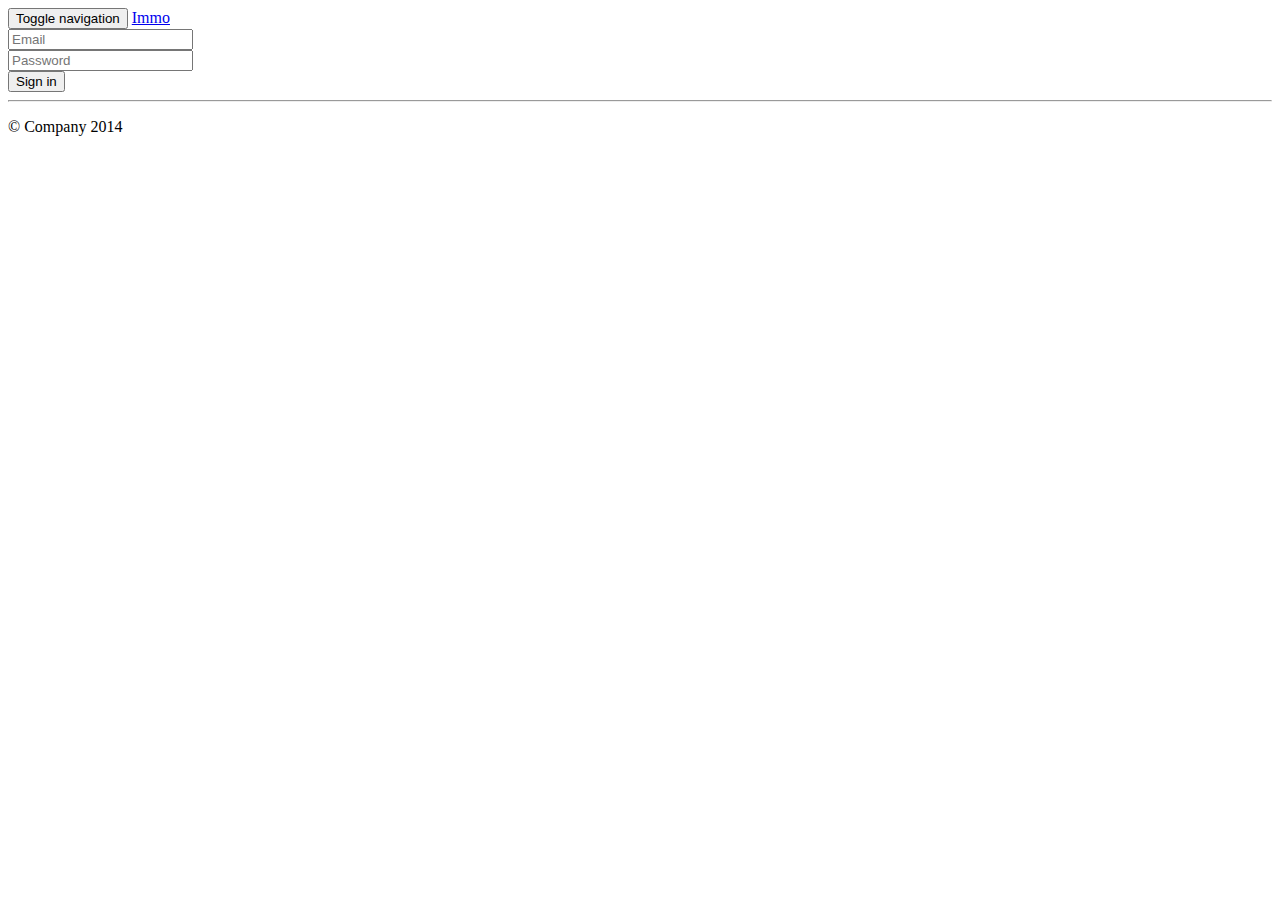
==== index.html @ 525093f8 "mise en place php + libs front" ====
<!DOCTYPE html>
<html lang="en">
  <head>
    <meta charset="utf-8">
    <meta http-equiv="X-UA-Compatible" content="IE=edge">
    <meta name="viewport" content="width=device-width, initial-scale=1">
    <title>Immo</title>
    <base href="http://localhost/ble-immo/" />

    <!-- Bootstrap -->
    <link href="css/bootstrap.min.css" rel="stylesheet">
    <link href="css/main.css" rel="stylesheet">

    <!-- HTML5 shim and Respond.js for IE8 support of HTML5 elements and media queries -->
    <!-- WARNING: Respond.js doesn't work if you view the page via file:// -->
    <!--[if lt IE 9]>
      <script src="https://oss.maxcdn.com/html5shiv/3.7.2/html5shiv.min.js"></script>
      <script src="https://oss.maxcdn.com/respond/1.4.2/respond.min.js"></script>
    <![endif]-->
    <script data-main="js/main" src="js/lib/require.js"></script>
  </head>
  <body>
    <nav class="navbar navbar-inverse navbar-fixed-top">
      <div class="container">
        <div class="navbar-header">
          <button type="button" class="navbar-toggle collapsed" data-toggle="collapse" data-target="#navbar" aria-expanded="false" aria-controls="navbar">
            <span class="sr-only">Toggle navigation</span>
            <span class="icon-bar"></span>
            <span class="icon-bar"></span>
            <span class="icon-bar"></span>
          </button>
          <a class="navbar-brand" href="#">Immo</a>
        </div>
        <div id="navbar" class="navbar-collapse collapse">
          <form class="navbar-form navbar-right">
            <div class="form-group">
              <input type="text" placeholder="Email" class="form-control">
            </div>
            <div class="form-group">
              <input type="password" placeholder="Password" class="form-control">
            </div>
            <button type="submit" class="btn btn-success">Sign in</button>
          </form>
        </div><!--/.navbar-collapse -->
      </div>
    </nav>

    <div id="main" class="container"></div>
    <footer class="container">
      <hr>
      <p>© Company 2014</p>
      </footer>
  </body>
</html>
---- css/main.css ----
@media (max-width: 767px) {
  #main {
    padding-top: 30px;
  }
}

@media screen and (min-width: 768px) {
  #main {
    padding-top: 48px;
  }
}
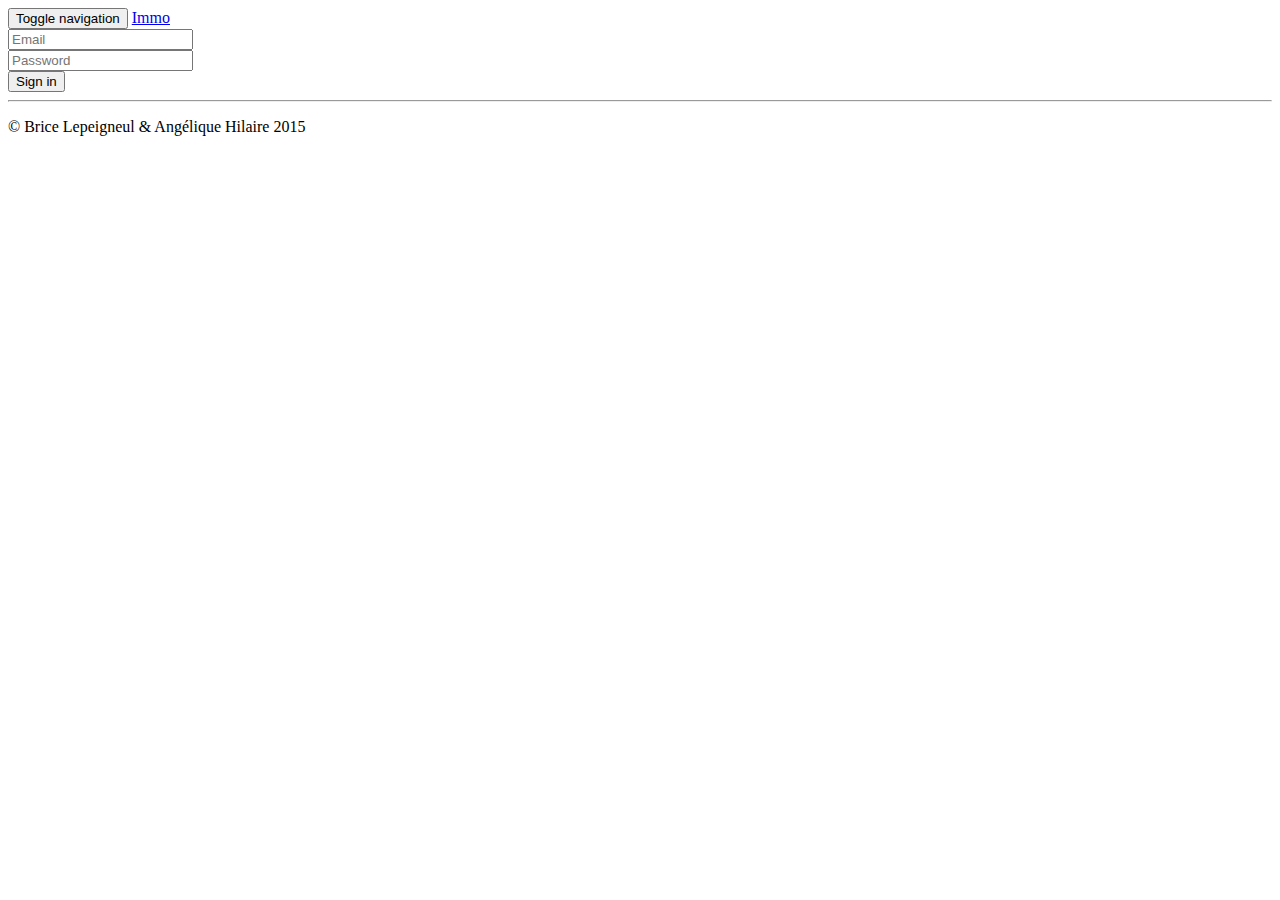
==== commit 914017ab: "presentation page accueil" ====
--- a/index.html
+++ b/index.html
@@ -4,6 +4,8 @@
     <meta charset="utf-8">
     <meta http-equiv="X-UA-Compatible" content="IE=edge">
     <meta name="viewport" content="width=device-width, initial-scale=1">
+    <link rel="icon" 
+      type="image/jpeg" href="./favicon.png">
     <title>Immo</title>
     <base href="http://localhost/ble-immo/" />
 
@@ -48,7 +50,7 @@
     <div id="main" class="container"></div>
     <footer class="container">
       <hr>
-      <p>© Company 2014</p>
+      <p>© Brice Lepeigneul &amp; Angélique Hilaire 2015</p>
       </footer>
   </body>
 </html>--- a/css/main.css
+++ b/css/main.css
@@ -1,11 +1,42 @@
 @media (max-width: 767px) {
-  #main {
-    padding-top: 30px;
-  }
+  
 }
 
 @media screen and (min-width: 768px) {
-  #main {
-    padding-top: 48px;
-  }
+  
 }
+
+#main {
+    padding-top: 58px;
+}
+
+.annonces-list .thumbnail-annonce {
+  width: 200px;
+  position: relative;
+}
+
+.annonces-list .price {
+  font-weight: bold; 
+}
+
+.annonces-list .title, .annonce-detail .title {
+  font-size: 1.2em;
+  font-weight: bold; 
+}
+
+.thumbnail-annonce .pics-nb {
+  position: relative;
+  right: 20px;
+  display: inline-block;
+  vertical-align: bottom;
+  background-color: #D3D3D3;
+  width: 20px;
+  text-align: center; 
+  border: 1px solid gray;
+  border-radius: 50%;
+}
+
+.annonces-list .creation-date {
+  font-style: italic;
+  font-size: 0.9em;
+}
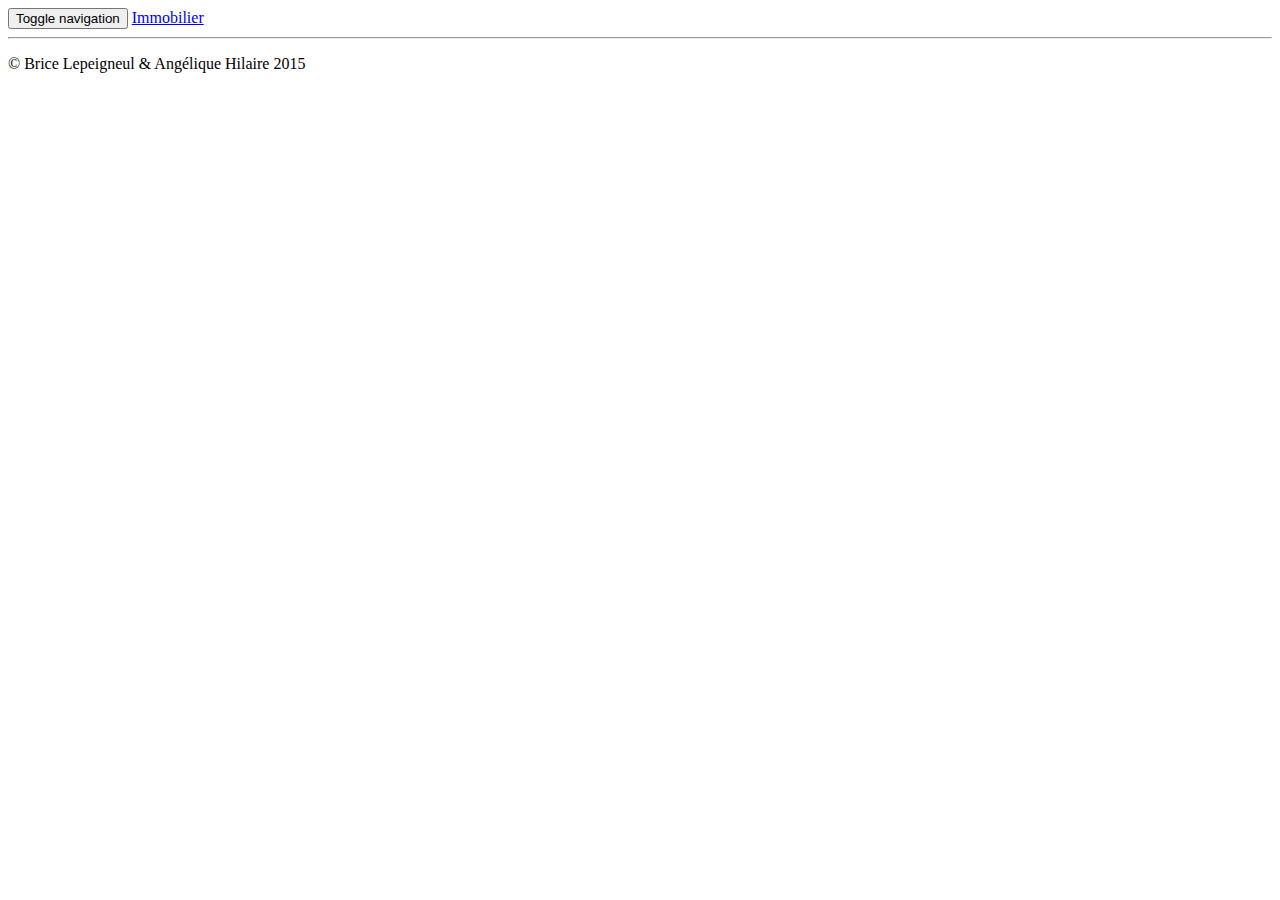
==== commit a239ace5: "WIP : formulaire de saisie d une annonce" ====
--- a/index.html
+++ b/index.html
@@ -4,14 +4,14 @@
     <meta charset="utf-8">
     <meta http-equiv="X-UA-Compatible" content="IE=edge">
     <meta name="viewport" content="width=device-width, initial-scale=1">
-    <link rel="icon" 
-      type="image/jpeg" href="./favicon.png">
+    <link rel="icon"       type="image/jpeg" href="./favicon.png">
     <title>Immo</title>
     <base href="http://localhost/ble-immo/" />
 
     <!-- Bootstrap -->
     <link href="css/bootstrap.min.css" rel="stylesheet">
     <link href="css/main.css" rel="stylesheet">
+    <link href="css/lightbox.css" rel="stylesheet" />
 
     <!-- HTML5 shim and Respond.js for IE8 support of HTML5 elements and media queries -->
     <!-- WARNING: Respond.js doesn't work if you view the page via file:// -->
@@ -31,9 +31,9 @@
             <span class="icon-bar"></span>
             <span class="icon-bar"></span>
           </button>
-          <a class="navbar-brand" href="#">Immo</a>
+          <a class="navbar-brand" href="#">Immobilier</a>
         </div>
-        <div id="navbar" class="navbar-collapse collapse">
+        <!--<div id="navbar" class="navbar-collapse collapse">
           <form class="navbar-form navbar-right">
             <div class="form-group">
               <input type="text" placeholder="Email" class="form-control">
@@ -43,7 +43,8 @@
             </div>
             <button type="submit" class="btn btn-success">Sign in</button>
           </form>
-        </div><!--/.navbar-collapse -->
+        </div>--><!--/.navbar-collapse -->
+        <div class="navbar-right" id="new-annonce-menu"></div>
       </div>
     </nav>
 
@@ -53,4 +54,4 @@
       <p>© Brice Lepeigneul &amp; Angélique Hilaire 2015</p>
       </footer>
   </body>
-</html>+</html>
--- a/css/main.css
+++ b/css/main.css
@@ -24,7 +24,7 @@
   font-weight: bold; 
 }
 
-.thumbnail-annonce .pics-nb {
+.annonces-list .thumbnail-annonce .pics-nb {
   position: relative;
   right: 20px;
   display: inline-block;
@@ -40,3 +40,41 @@
   font-style: italic;
   font-size: 0.9em;
 }
+
+.pics-container {
+  overflow: auto;
+  white-space: nowrap;
+}
+
+.pics-container img {
+  display: inline-block:
+}
+
+
+/* Detail page */
+.annonce-detail .pics-nb {
+  font-size: 0.9em;
+  font-weight: bold;
+  color: #999;
+}
+
+.comments .comment-date {
+  font-style: italic;
+  font-size: 0.9em;
+  color: #999;
+}
+
+.comments .panel-title a:after {
+  font-family:'Glyphicons Halflings';
+  content:"\e114";
+  float: right;
+  color: grey; 
+}
+
+.comments .panel-title a.collapsed:after {
+  content:"\e080";
+}
+
+.new-annonces-btn-group {
+  margin-top: 8px;
+}
